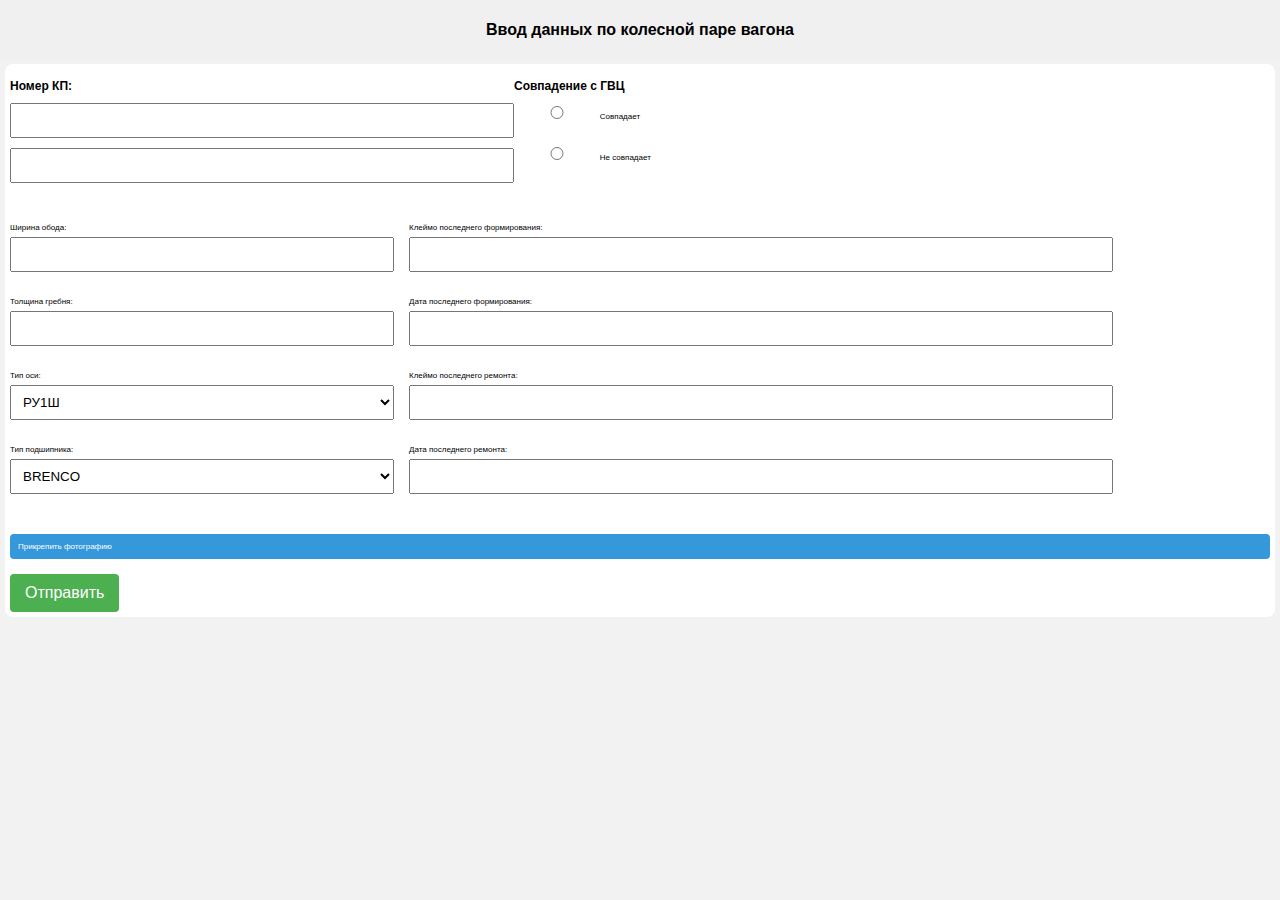
==== index.html @ 1207d244 "Add files via upload" ====
<!DOCTYPE html>
<html lang="en">
<head>
    <meta charset="UTF-8">
    <meta name="viewport" content="width=device-width, initial-scale=1.0">
    <link rel="stylesheet" type="text/css" href="styles.css">

    <title>Ввод данных по колесной паре вагона</title>
</head>
<body>
    <header>
        <h1>Ввод данных по колесной паре вагона</h1>
    </header>
    <main>
        <form action="обработчик.php" method="post" enctype="multipart/form-data">
            <div class="number">
                <div class="numberFact">
                    <h2>Номер КП:</h2>
                    <input type="text" name="numberGVC" id="wheelsetNumber">
                    <input type="text" name="numberFact">
                </div>
                <div class="GVC">
                    <h2>Совпадение с ГВЦ</h2>
                    <div>
                        <input type="radio" name="gvc">
                        Совпадает
                    </div>
                    <div>
                        <input type="radio" name="gvc">
                        Не совпадает
                    </div>
                    
                </div>
            </div>
            <div class="paramContainer">
                <div class = "paramObodGreb">
                    <div>
                        <label for="wheelDiameter">Ширина обода:</label>
                        <input type="number" id="wheelDiameter" name="wheelDiameter" required>
                    </div>
                    <div>
                        <label for="flangeThickness">Толщина гребня:</label>
                        <input type="number" id="flangeThickness" name="flangeThickness" required>
                    </div>
                    <div>
                        <label for="axisType">Тип оси:</label>
                        <select id="axisType" name="axisType">
                            <option value="РУ1Ш">РУ1Ш</option>
                            <option value="РУ1">РУ1</option>
                            <option value="РВ2Ш">РВ2Ш</option>
                        </select>
                    </div>
                    <div>
                        <label for="bearingType">Тип подшипника:</label>
                        <select id="bearingType" name="bearingType">
                            <option value="BRENCO">BRENCO</option>
                            <option value="BRENCO 130*250*150">BRENCO 130*250*150</option>
                            <option value="BRENCO 130*250*160">BRENCO 130*250*160</option>
                            <option value="BRENCO 150*250*160">BRENCO 150*250*160</option>
                            <option value="SKF">SKF</option>
                            <option value="SKF 130*230*150">SKF 130*230*150</option>
                            <option value="SKF 130*250*160">SKF 130*250*160</option>
                            <option value="SKF 150*250*160">SKF 150*250*160</option>
                            <option value="TBU LYC 6772">TBU LYC 6772</option>
                            <option value="TBU SPZ 2569">TBU SPZ 2569</option>
                            <option value="TBU ZWZ 6773">TBU ZWZ 6773</option>
                            <option value="TIMKEN">TIMKEN</option>
                        </select>
                    </div>
                </div>
                
                <div class="paramForm">
                    <div>
                        <label for="lastMark">Клеймо последнего формирования:</label>
                        <input type="text" id="lastMark" name="lastMark">
                    </div>
                    <div>
                        <label for="lastFormationDate">Дата последнего формирования:</label>
                        <input type="text" id="lastFormationDate" name="lastFormationDate">
                    </div>
                    <div>
                        <label for="lastMark">Клеймо последнего ремонта:</label>
                        <input type="text" id="lastMark" name="lastMark">
                    </div>
                    <div>
                        <label for="lastFormationDate">Дата последнего ремонта:</label>
                        <input type="text" id="lastFormationDate" name="lastFormationDate">
                    </div>
                </div>
            </div>





            <!-- Кнопка для загрузки файла -->
            <label for="photoUpload" class="file-upload">Прикрепить фотографию</label>
            <input type="file" id="photoUpload" name="photoUpload">

            <!-- Область предпросмотра загруженного фото -->
            <div id="preview"></div>

            <button type="submit">Отправить</button>
        </form>
    </main>
    <script async src="script.js"></script>
</body>
</html>
---- styles.css ----
body {
    margin: 0;
    padding: 0;
    font-family: Arial, sans-serif;
    font-size: 8px;
    background-color: #f2f2f2; /* Серый цвет фона */
}

header {
    background-color: #f0f0f0;
    padding: 10px;
    text-align: center;
}

main {
	margin: 5px;
    background-color: #ffffff; /* Белый цвет фона для контейнера с формой */
    padding: 5px; /* Добавление внутреннего отступа для формы */
    border-radius: 8px; /* Закругление углов контейнера с формой */
}

form div {
    margin-bottom: 15px; /* Установка отступа между блоками формы в 15 пикселей */
}

label {
    display: block;
    margin-bottom: 5px;
}

input,
select {
    width: 100%;
    padding: 8px;
    margin-bottom: 10px;
    box-sizing: border-box;
}

button {
    background-color: #4caf50;
    color: white;
    padding: 10px 15px;
    border: none;
    border-radius: 4px;
    cursor: pointer;
    font-size: 16px;
}

button:hover {
    background-color: #45a049;
}

.number{
	display: flex;
	width: 100%;
	justify-content: center;
}

.numberFact{
	width: 40%;
}

.GVC{
	width: 60%;
}

.GVC input{
	width: 10%;
}

.paramContainer{
	padding: 0px;
	margin: 0px;
	display: flex;
	width: 100vw;
}

.paramObodGreb{
	width: 30vw;
	padding-right: 15px;
}

.paramForm{
	width: 55vw;
}







/* Стили для кнопки загрузки файла */
.file-upload {
    display: block;
    padding: 8px;
    background-color: #3498db;
    color: #fff;
    border: none;
    border-radius: 4px;
    cursor: pointer;
}

.file-upload:hover {
    background-color: #2980b9;
}

/* Скрытие стандартного input для файла */
input[type="file"] {
    display: none;
}

/* Стили для области предпросмотра фотографии */
#preview {
    width: 100%;
    margin-top: 10px;
}

#preview img {
    max-width: 100%;
    height: auto;
}
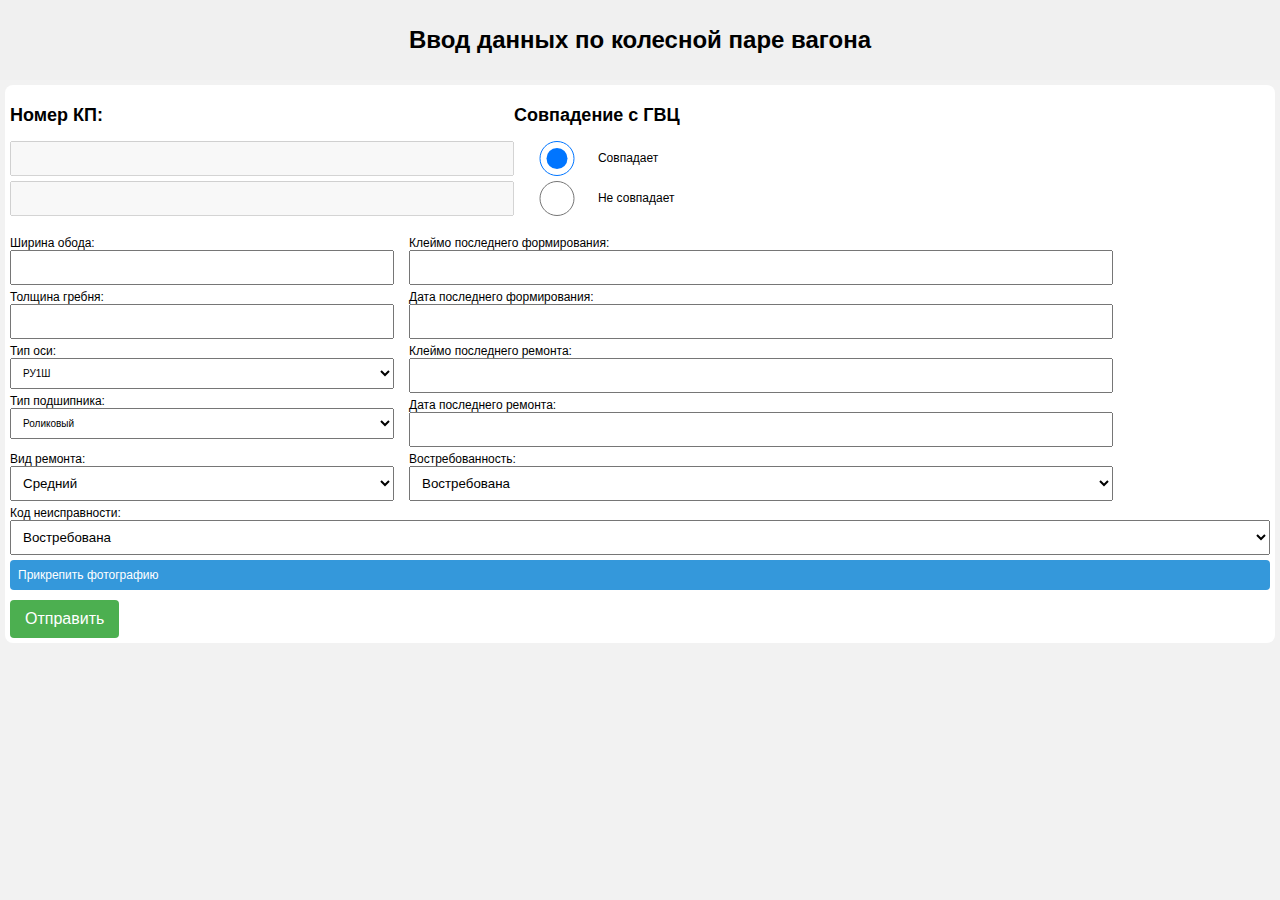
==== commit b4f79aba: "Add files via upload" ====
--- a/index.html
+++ b/index.html
@@ -16,16 +16,16 @@
             <div class="number">
                 <div class="numberFact">
                     <h2>Номер КП:</h2>
-                    <input type="text" name="numberGVC" id="wheelsetNumber">
-                    <input type="text" name="numberFact">
+                    <input type="text" name="numberGVC" id="wheelsetNumber" disabled>
+                    <input type="text" name="numberFact" disabled>
                 </div>
                 <div class="GVC">
                     <h2>Совпадение с ГВЦ</h2>
-                    <div>
-                        <input type="radio" name="gvc">
-                        Совпадает
+                    <div class="choise">
+                        <input type="radio" name="gvc" checked>
+                        <label class="text">Совпадает</label>
                     </div>
-                    <div>
+                    <div class="choise">
                         <input type="radio" name="gvc">
                         Не совпадает
                     </div>
@@ -53,6 +53,7 @@
                     <div>
                         <label for="bearingType">Тип подшипника:</label>
                         <select id="bearingType" name="bearingType">
+                            <option value="BRENCO">Роликовый</option>
                             <option value="BRENCO">BRENCO</option>
                             <option value="BRENCO 130*250*150">BRENCO 130*250*150</option>
                             <option value="BRENCO 130*250*160">BRENCO 130*250*160</option>
@@ -89,7 +90,33 @@
                 </div>
             </div>
 
-
+            <div class="remont">
+                <div class="paramRemont">
+                    <label for="remont">Вид ремонта:</label>
+                    <select id="remontType" name="remontType">
+                        <option>Средний</option>
+                        <option>Текущий</option>
+                        <option>Капитальный</option>
+                        <option>ВКМ</option>
+                        <option>БРАК</option>
+                        <option>Без ремонта</option>
+                    </select>
+                </div>
+                <div class="paramRelevance">
+                    <label for="relevance">Востребованность:</label>
+                    <select id="relevanceType" name="relevanceType">
+                        <option>Востребована</option>
+                        <option>Не востребована</option>
+                    </select>
+                </div>
+            </div>
+            <div class="paramKod">
+                <label for="relevance">Код неисправности:</label>
+                <select id="relevanceType" name="relevanceType">
+                    <option>Востребована</option>
+                    <option>Не востребована</option>
+                </select>
+            </div>
 
 
 
--- a/styles.css
+++ b/styles.css
@@ -2,7 +2,7 @@
     margin: 0;
     padding: 0;
     font-family: Arial, sans-serif;
-    font-size: 8px;
+    font-size: 12px;
     background-color: #f2f2f2; /* Серый цвет фона */
 }
 
@@ -19,12 +19,9 @@
     border-radius: 8px; /* Закругление углов контейнера с формой */
 }
 
-form div {
-    margin-bottom: 15px; /* Установка отступа между блоками формы в 15 пикселей */
-}
+
 
 label {
-    display: block;
     margin-bottom: 5px;
 }
 
@@ -32,8 +29,8 @@
 select {
     width: 100%;
     padding: 8px;
-    margin-bottom: 10px;
     box-sizing: border-box;
+    margin-bottom: 5px;
 }
 
 button {
@@ -50,10 +47,15 @@
     background-color: #45a049;
 }
 
+.choise{
+	margin-bottom: 5px;
+}
+
 .number{
 	display: flex;
 	width: 100%;
 	justify-content: center;
+	margin-bottom: 15px;
 }
 
 .numberFact{
@@ -64,8 +66,13 @@
 	width: 60%;
 }
 
+
 .GVC input{
+	margin: 0px;
+	margin-left: 5px;
+	vertical-align: middle;
 	width: 10%;
+	height: 35px;
 }
 
 .paramContainer{
@@ -85,9 +92,29 @@
 }
 
 
+#bearingType{
+	font-size: 10px;
+}
 
+#axisType{
+	font-size: 10px;
+}
 
+.remont{
+	padding: 0px;
+	margin: 0px;
+	display: flex;
+	width: 100vw;
+}
 
+.paramRemont{
+	width: 30vw;
+	padding-right: 15px;
+}
+
+.paramRelevance{
+	width: 55vw;
+}
 
 
 /* Стили для кнопки загрузки файла */
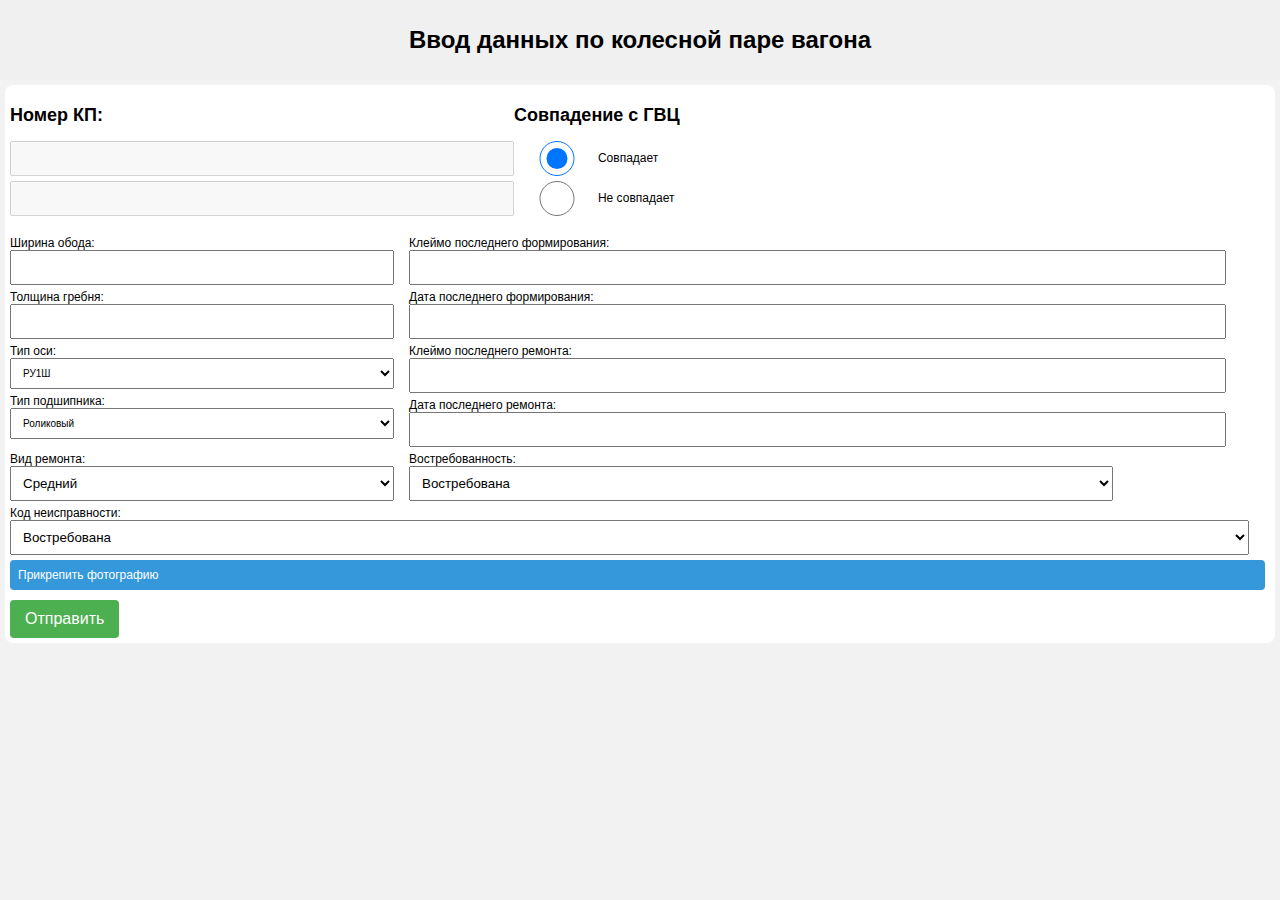
==== commit 7d04f25f: "Add files via upload" ====
--- a/index.html
+++ b/index.html
@@ -4,7 +4,7 @@
     <meta charset="UTF-8">
     <meta name="viewport" content="width=device-width, initial-scale=1.0">
     <link rel="stylesheet" type="text/css" href="styles.css">
-
+    <script src="https://telegram.org/js/telegram-web-app.js"></script>
     <title>Ввод данных по колесной паре вагона</title>
 </head>
 <body>
@@ -12,21 +12,21 @@
         <h1>Ввод данных по колесной паре вагона</h1>
     </header>
     <main>
-        <form action="обработчик.php" method="post" enctype="multipart/form-data">
+        <form>
             <div class="number">
                 <div class="numberFact">
                     <h2>Номер КП:</h2>
                     <input type="text" name="numberGVC" id="wheelsetNumber" disabled>
-                    <input type="text" name="numberFact" disabled>
+                    <input type="text" name="numberFact" id="numberFact" disabled>
                 </div>
                 <div class="GVC">
                     <h2>Совпадение с ГВЦ</h2>
                     <div class="choise">
-                        <input type="radio" name="gvc" checked>
+                        <input type="radio" name="gvc" id="gvcY" checked>
                         <label class="text">Совпадает</label>
                     </div>
                     <div class="choise">
-                        <input type="radio" name="gvc">
+                        <input type="radio" name="gvc" id="gvcN">
                         Не совпадает
                     </div>
                     
@@ -73,11 +73,11 @@
                 <div class="paramForm">
                     <div>
                         <label for="lastMark">Клеймо последнего формирования:</label>
-                        <input type="text" id="lastMark" name="lastMark">
+                        <input type="text" id="lastMark" name="lastMark" required>
                     </div>
                     <div>
                         <label for="lastFormationDate">Дата последнего формирования:</label>
-                        <input type="text" id="lastFormationDate" name="lastFormationDate">
+                        <input type="text" id="lastFormationDate" name="lastFormationDate" required>
                     </div>
                     <div>
                         <label for="lastMark">Клеймо последнего ремонта:</label>
@@ -110,15 +110,13 @@
                     </select>
                 </div>
             </div>
-            <div class="paramKod">
-                <label for="relevance">Код неисправности:</label>
-                <select id="relevanceType" name="relevanceType">
+            <div class="kodType">
+                <label for="kod">Код неисправности:</label>
+                <select id="kod" name="kodType">
                     <option>Востребована</option>
                     <option>Не востребована</option>
                 </select>
             </div>
-
-
 
             <!-- Кнопка для загрузки файла -->
             <label for="photoUpload" class="file-upload">Прикрепить фотографию</label>
@@ -127,9 +125,9 @@
             <!-- Область предпросмотра загруженного фото -->
             <div id="preview"></div>
 
-            <button type="submit">Отправить</button>
+            <button type="button" id='submit'>Отправить</button>
         </form>
     </main>
     <script async src="script.js"></script>
 </body>
-</html>
+</html>--- a/styles.css
+++ b/styles.css
@@ -88,7 +88,7 @@
 }
 
 .paramForm{
-	width: 55vw;
+	width: calc(65vw - 15px);
 }
 
 
@@ -105,6 +105,7 @@
 	margin: 0px;
 	display: flex;
 	width: 100vw;
+
 }
 
 .paramRemont{
@@ -116,10 +117,15 @@
 	width: 55vw;
 }
 
+.kodType{
+	width: calc(100vw - 41px);
+}
+
 
 /* Стили для кнопки загрузки файла */
 .file-upload {
     display: block;
+    width: calc(100vw - 41px);
     padding: 8px;
     background-color: #3498db;
     color: #fff;
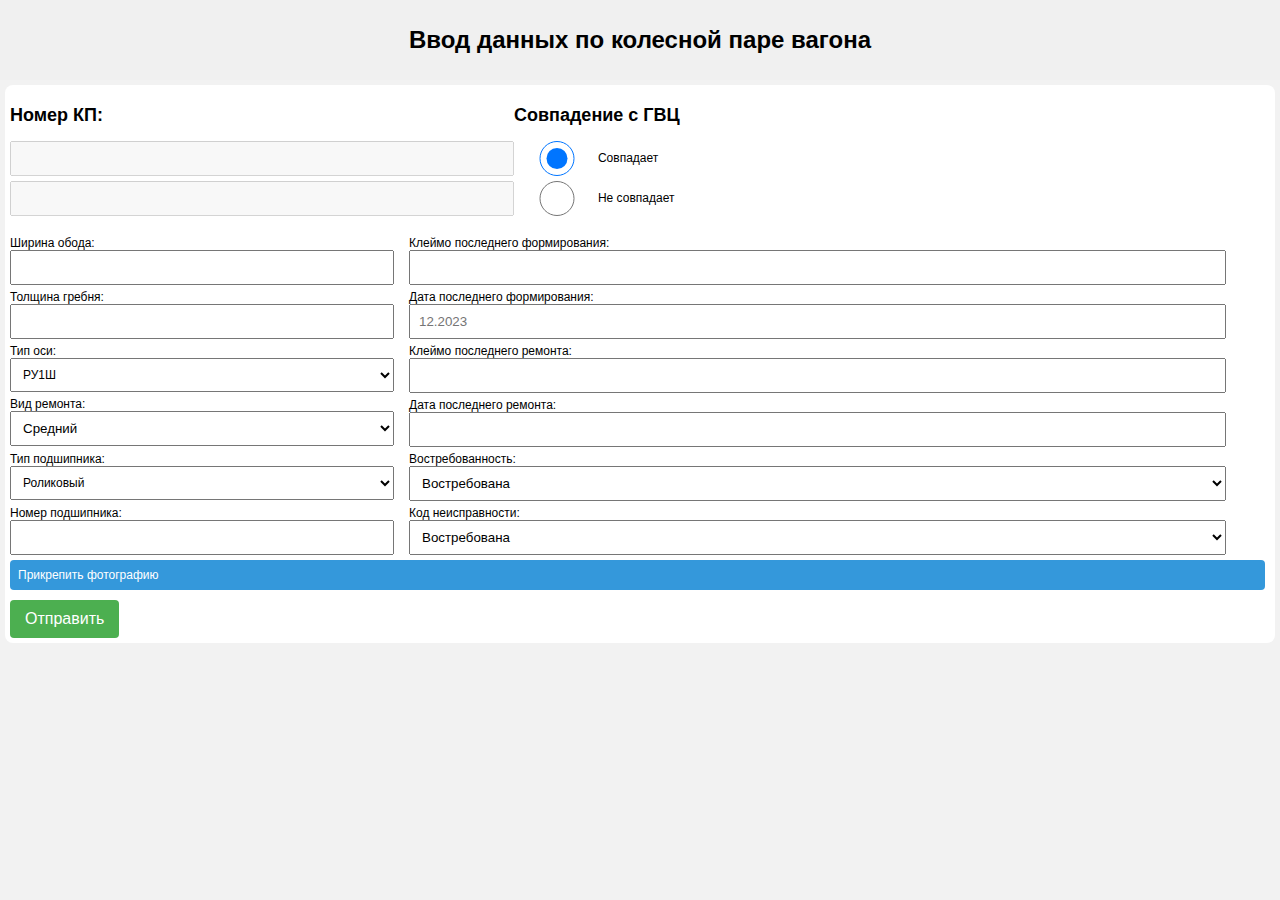
==== commit ab7eec03: "Add files via upload" ====
--- a/index.html
+++ b/index.html
@@ -51,7 +51,42 @@
                         </select>
                     </div>
                     <div>
-                        <label for="bearingType">Тип подшипника:</label>
+                        <label for="remont">Вид ремонта:</label>
+                        <select id="remontType" name="remontType">
+                            <option>Средний</option>
+                            <option>Текущий</option>
+                            <option>Капитальный</option>
+                            <option>ВКМ</option>
+                            <option>БРАК</option>
+                            <option>Без ремонта</option>
+                        </select>
+                        
+                    </div>
+                </div>
+                
+                <div class="paramForm">
+                    <div>
+                        <label for="lastMark">Клеймо последнего формирования:</label>
+                        <input type="text" id="lastMark" name="lastMark" required>
+                    </div>
+                    <div>
+                        <label for="lastFormationDate">Дата последнего формирования:</label>
+                        <input type="text" id="lastFormationDate" name="lastFormationDate" placeholder="12.2023" required>
+                    </div>
+                    <div>
+                        <label for="lastMark">Клеймо последнего ремонта:</label>
+                        <input type="text" id="lastMark" name="lastMark">
+                    </div>
+                    <div>
+                        <label for="lastFormationDate">Дата последнего ремонта:</label>
+                        <input type="text" id="lastFormationDate" name="lastFormationDate">
+                    </div>
+                </div>
+            </div>
+
+            <div class="remont">
+                <div class="paramRemont">
+                    <label for="bearingType">Тип подшипника:</label>
                         <select id="bearingType" name="bearingType">
                             <option value="BRENCO">Роликовый</option>
                             <option value="BRENCO">BRENCO</option>
@@ -67,40 +102,6 @@
                             <option value="TBU ZWZ 6773">TBU ZWZ 6773</option>
                             <option value="TIMKEN">TIMKEN</option>
                         </select>
-                    </div>
-                </div>
-                
-                <div class="paramForm">
-                    <div>
-                        <label for="lastMark">Клеймо последнего формирования:</label>
-                        <input type="text" id="lastMark" name="lastMark" required>
-                    </div>
-                    <div>
-                        <label for="lastFormationDate">Дата последнего формирования:</label>
-                        <input type="text" id="lastFormationDate" name="lastFormationDate" required>
-                    </div>
-                    <div>
-                        <label for="lastMark">Клеймо последнего ремонта:</label>
-                        <input type="text" id="lastMark" name="lastMark">
-                    </div>
-                    <div>
-                        <label for="lastFormationDate">Дата последнего ремонта:</label>
-                        <input type="text" id="lastFormationDate" name="lastFormationDate">
-                    </div>
-                </div>
-            </div>
-
-            <div class="remont">
-                <div class="paramRemont">
-                    <label for="remont">Вид ремонта:</label>
-                    <select id="remontType" name="remontType">
-                        <option>Средний</option>
-                        <option>Текущий</option>
-                        <option>Капитальный</option>
-                        <option>ВКМ</option>
-                        <option>БРАК</option>
-                        <option>Без ремонта</option>
-                    </select>
                 </div>
                 <div class="paramRelevance">
                     <label for="relevance">Востребованность:</label>
@@ -111,11 +112,17 @@
                 </div>
             </div>
             <div class="kodType">
-                <label for="kod">Код неисправности:</label>
-                <select id="kod" name="kodType">
-                    <option>Востребована</option>
-                    <option>Не востребована</option>
-                </select>
+                <div class="bearerNumber">
+                    <label for="bearerNumber">Номер подшипника:</label>
+                    <input type="text" id="bearerNumber" name="bearerNumber">
+                </div>
+                <div class="kod">
+                    <label for="kod">Код неисправности:</label>
+                    <select id="kod" name="kodType">
+                        <option>Востребована</option>
+                        <option>Не востребована</option>
+                    </select>
+                </div>
             </div>
 
             <!-- Кнопка для загрузки файла -->
--- a/styles.css
+++ b/styles.css
@@ -93,11 +93,11 @@
 
 
 #bearingType{
-	font-size: 10px;
+	font-size: 12px;
 }
 
 #axisType{
-	font-size: 10px;
+	font-size: 12px;
 }
 
 .remont{
@@ -114,13 +114,25 @@
 }
 
 .paramRelevance{
-	width: 55vw;
+	width: calc(65vw - 15px);
 }
 
 .kodType{
-	width: calc(100vw - 41px);
+	padding: 0px;
+	margin: 0px;
+	display: flex;
+	width: 100vw;
+
 }
 
+.bearerNumber{
+	width: 30vw;
+	padding-right: 15px;
+}
+
+.kod{
+	width: calc(65vw - 15px);
+}
 
 /* Стили для кнопки загрузки файла */
 .file-upload {
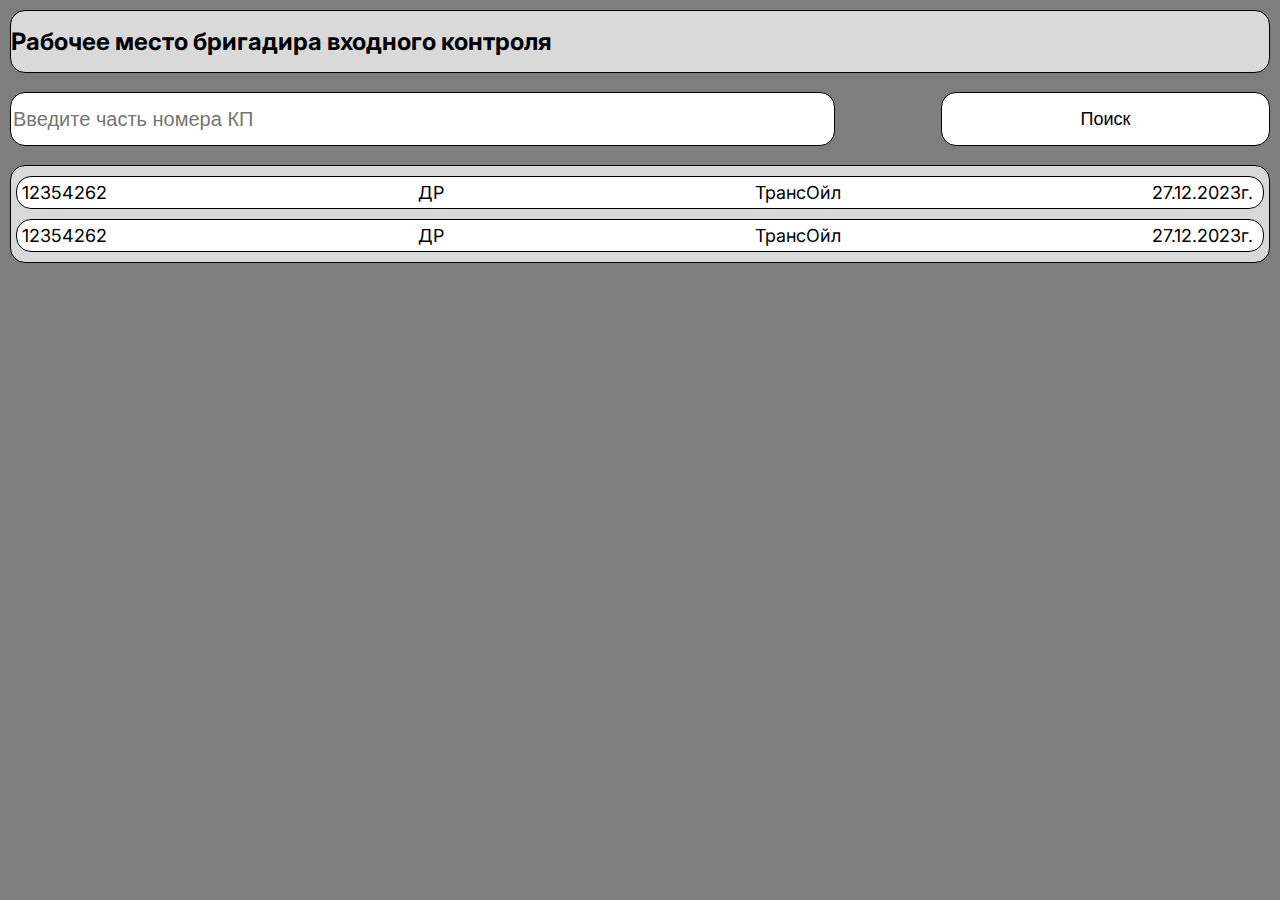
==== commit c67a3d39: "Update and rename base.html to index.html" ====
--- a/index.html
+++ b/index.html
@@ -1,140 +1,55 @@
 <!DOCTYPE html>
-<html lang="en">
+<html>
 <head>
-    <meta charset="UTF-8">
-    <meta name="viewport" content="width=device-width, initial-scale=1.0">
-    <link rel="stylesheet" type="text/css" href="styles.css">
-    <script src="https://telegram.org/js/telegram-web-app.js"></script>
-    <title>Ввод данных по колесной паре вагона</title>
+	<meta charset="utf-8">
+	<meta name="viewport" content="width=device-width, initial-scale=1">
+    <link rel="stylesheet" type="text/css" href="baseStyles.css">
+    <link href="https://fonts.googleapis.com/css2?family=Inter" rel="stylesheet">
+	<title>Логистика КРЦ</title>
 </head>
 <body>
-    <header>
-        <h1>Ввод данных по колесной паре вагона</h1>
-    </header>
-    <main>
-        <form>
-            <div class="number">
-                <div class="numberFact">
-                    <h2>Номер КП:</h2>
-                    <input type="text" name="numberGVC" id="wheelsetNumber" disabled>
-                    <input type="text" name="numberFact" id="numberFact" disabled>
-                </div>
-                <div class="GVC">
-                    <h2>Совпадение с ГВЦ</h2>
-                    <div class="choise">
-                        <input type="radio" name="gvc" id="gvcY" checked>
-                        <label class="text">Совпадает</label>
-                    </div>
-                    <div class="choise">
-                        <input type="radio" name="gvc" id="gvcN">
-                        Не совпадает
-                    </div>
-                    
-                </div>
-            </div>
-            <div class="paramContainer">
-                <div class = "paramObodGreb">
-                    <div>
-                        <label for="wheelDiameter">Ширина обода:</label>
-                        <input type="number" id="wheelDiameter" name="wheelDiameter" required>
-                    </div>
-                    <div>
-                        <label for="flangeThickness">Толщина гребня:</label>
-                        <input type="number" id="flangeThickness" name="flangeThickness" required>
-                    </div>
-                    <div>
-                        <label for="axisType">Тип оси:</label>
-                        <select id="axisType" name="axisType">
-                            <option value="РУ1Ш">РУ1Ш</option>
-                            <option value="РУ1">РУ1</option>
-                            <option value="РВ2Ш">РВ2Ш</option>
-                        </select>
-                    </div>
-                    <div>
-                        <label for="remont">Вид ремонта:</label>
-                        <select id="remontType" name="remontType">
-                            <option>Средний</option>
-                            <option>Текущий</option>
-                            <option>Капитальный</option>
-                            <option>ВКМ</option>
-                            <option>БРАК</option>
-                            <option>Без ремонта</option>
-                        </select>
-                        
-                    </div>
-                </div>
-                
-                <div class="paramForm">
-                    <div>
-                        <label for="lastMark">Клеймо последнего формирования:</label>
-                        <input type="text" id="lastMark" name="lastMark" required>
-                    </div>
-                    <div>
-                        <label for="lastFormationDate">Дата последнего формирования:</label>
-                        <input type="text" id="lastFormationDate" name="lastFormationDate" placeholder="12.2023" required>
-                    </div>
-                    <div>
-                        <label for="lastMark">Клеймо последнего ремонта:</label>
-                        <input type="text" id="lastMark" name="lastMark">
-                    </div>
-                    <div>
-                        <label for="lastFormationDate">Дата последнего ремонта:</label>
-                        <input type="text" id="lastFormationDate" name="lastFormationDate">
-                    </div>
-                </div>
-            </div>
-
-            <div class="remont">
-                <div class="paramRemont">
-                    <label for="bearingType">Тип подшипника:</label>
-                        <select id="bearingType" name="bearingType">
-                            <option value="BRENCO">Роликовый</option>
-                            <option value="BRENCO">BRENCO</option>
-                            <option value="BRENCO 130*250*150">BRENCO 130*250*150</option>
-                            <option value="BRENCO 130*250*160">BRENCO 130*250*160</option>
-                            <option value="BRENCO 150*250*160">BRENCO 150*250*160</option>
-                            <option value="SKF">SKF</option>
-                            <option value="SKF 130*230*150">SKF 130*230*150</option>
-                            <option value="SKF 130*250*160">SKF 130*250*160</option>
-                            <option value="SKF 150*250*160">SKF 150*250*160</option>
-                            <option value="TBU LYC 6772">TBU LYC 6772</option>
-                            <option value="TBU SPZ 2569">TBU SPZ 2569</option>
-                            <option value="TBU ZWZ 6773">TBU ZWZ 6773</option>
-                            <option value="TIMKEN">TIMKEN</option>
-                        </select>
-                </div>
-                <div class="paramRelevance">
-                    <label for="relevance">Востребованность:</label>
-                    <select id="relevanceType" name="relevanceType">
-                        <option>Востребована</option>
-                        <option>Не востребована</option>
-                    </select>
-                </div>
-            </div>
-            <div class="kodType">
-                <div class="bearerNumber">
-                    <label for="bearerNumber">Номер подшипника:</label>
-                    <input type="text" id="bearerNumber" name="bearerNumber">
-                </div>
-                <div class="kod">
-                    <label for="kod">Код неисправности:</label>
-                    <select id="kod" name="kodType">
-                        <option>Востребована</option>
-                        <option>Не востребована</option>
-                    </select>
-                </div>
-            </div>
-
-            <!-- Кнопка для загрузки файла -->
-            <label for="photoUpload" class="file-upload">Прикрепить фотографию</label>
-            <input type="file" id="photoUpload" name="photoUpload">
-
-            <!-- Область предпросмотра загруженного фото -->
-            <div id="preview"></div>
-
-            <button type="button" id='submit'>Отправить</button>
-        </form>
-    </main>
-    <script async src="script.js"></script>
+	<div class="header">
+		<h1>Рабочее место бригадира входного контроля</h1>
+	</div>
+	<div class="search">
+		<input type="text" name="wheelSearch" class="wheelSearchText" placeholder="Введите часть номера КП">
+		<input type="button" name="wheelSearch" class="wheelSearchSubmit" value="Поиск">
+	</div>
+	<div class="main">
+		<div class="vagon" id="vagon">
+			<label>12354262</label>
+			<label>ДР</label>
+			<label>ТрансОйл</label>
+			<label>27.12.2023г.</label>
+		</div>
+		<div class="exp" id="exp">
+			<div class="wheels">
+				<label>&#10060;1447-123123-2023</label>
+				<label>&#10060;1447-1525233-2023</label>
+				<label>&#10060;1447-12243243-2023</label>
+				<label>&#10060;1447-12763-2023</label>
+			</div>
+			<div class="entranceButton">
+				<input type="button" value="КМ Вход">
+				<input type="button" value="КМ Вход">
+				<input type="button" value="КМ Вход">
+				<input type="button" value="КМ Вход">
+			</div>
+			
+		</div>
+		<div class="vagon" id="vagon1">
+			<label>12354262</label>
+			<label>ДР</label>
+			<label>ТрансОйл</label>
+			<label>27.12.2023г.</label>
+		</div>
+		<div class="exp" id="exp1">
+			<label>&#10060;1447-123123-2023</label>
+			<label>&#10060;1447-123123-2023</label>
+			<label>&#10060;1447-123123-2023</label>
+			<label>&#10060;1447-123123-2023</label>
+		</div>
+	</div>
+<script async src="baseScript.js"></script>
 </body>
-</html>+</html>
--- a/baseStyles.css
+++ b/baseStyles.css
@@ -0,0 +1,132 @@
+
+
+body{
+	display: flex;
+	flex-direction: column;
+	margin: 10px;
+	background-color: #7E7E7E;
+	font-family: Inter;
+}
+
+div{
+	margin-bottom: 10px;
+	border: solid 1px;
+	border-radius: 15px;
+	background: #D9D9D9;
+}
+
+.header{
+	display: flex;
+	text-align: center;
+	font-size: 12px;
+}
+
+
+.header img{
+	width: 124px;
+}
+
+.search{
+	display: flex;
+	height: 8vh;
+	border: none;
+	background-color: #7E7E7E;
+}
+
+.wheelSearchText{
+	font-size: 20px;
+	width: 65%;
+	height: 70%;
+	margin: auto;
+	margin-left: 0px;
+	border: solid 1px;
+	border-radius: 15px;
+}
+
+.wheelSearchSubmit{
+	margin-right: 15px;
+	font-size: 18px;
+	box-sizing: inherit;
+	background-color: #FFFFFF;
+	height: 70%;
+	margin: auto;
+	margin-right: 0px;
+	float: right;
+	width: 25%;
+	border: solid 1px;
+	border-radius: 15px;
+}
+
+.main{
+	display: flex;
+	flex-direction: column;
+	font-size: 18px;
+	padding-bottom: 10px;
+}
+
+.main div{
+}
+.vagon{
+	margin-top: 10px;
+	margin-bottom: 0px;
+	margin-left: 5px;
+	margin-right: 5px;
+	padding-top: 5px;
+	padding-bottom: 5px;
+	flex-wrap: wrap;
+	background-color: #FFFFFF;
+	border: solid 1px;
+	display: flex;
+	justify-content: space-between;
+}
+
+.vagon label:first-child{
+	padding-left: 5px;
+}
+
+.vagon label:last-child{
+	padding-right: 10px;
+}
+
+.exp{
+	display: none;
+	border: 0;
+	margin-bottom: 0px;
+	padding-left: 15px;
+	flex-direction: row;
+	justify-content: space-around;
+}
+
+.entranceButton input{
+	display: flex;
+	background-color: #FFFFFF;
+	margin-bottom: 10px;
+	border: solid 1px;
+	border-radius: 15px;
+	margin-left: 15px;
+	flex-direction: column;
+	font-size: 17px;
+}
+
+.entranceButton input:first-child{
+	margin-top: 20px;
+}
+
+.entranceButton{
+	border: none;
+}
+
+.wheels{
+	border: none;
+}
+
+.exp label{
+	margin-bottom: 10px;
+	display: flex;
+}
+.exp label:first-child{
+	margin-top: 20px;
+}
+.exp label:last-child{
+	margin-bottom: 0px;
+}